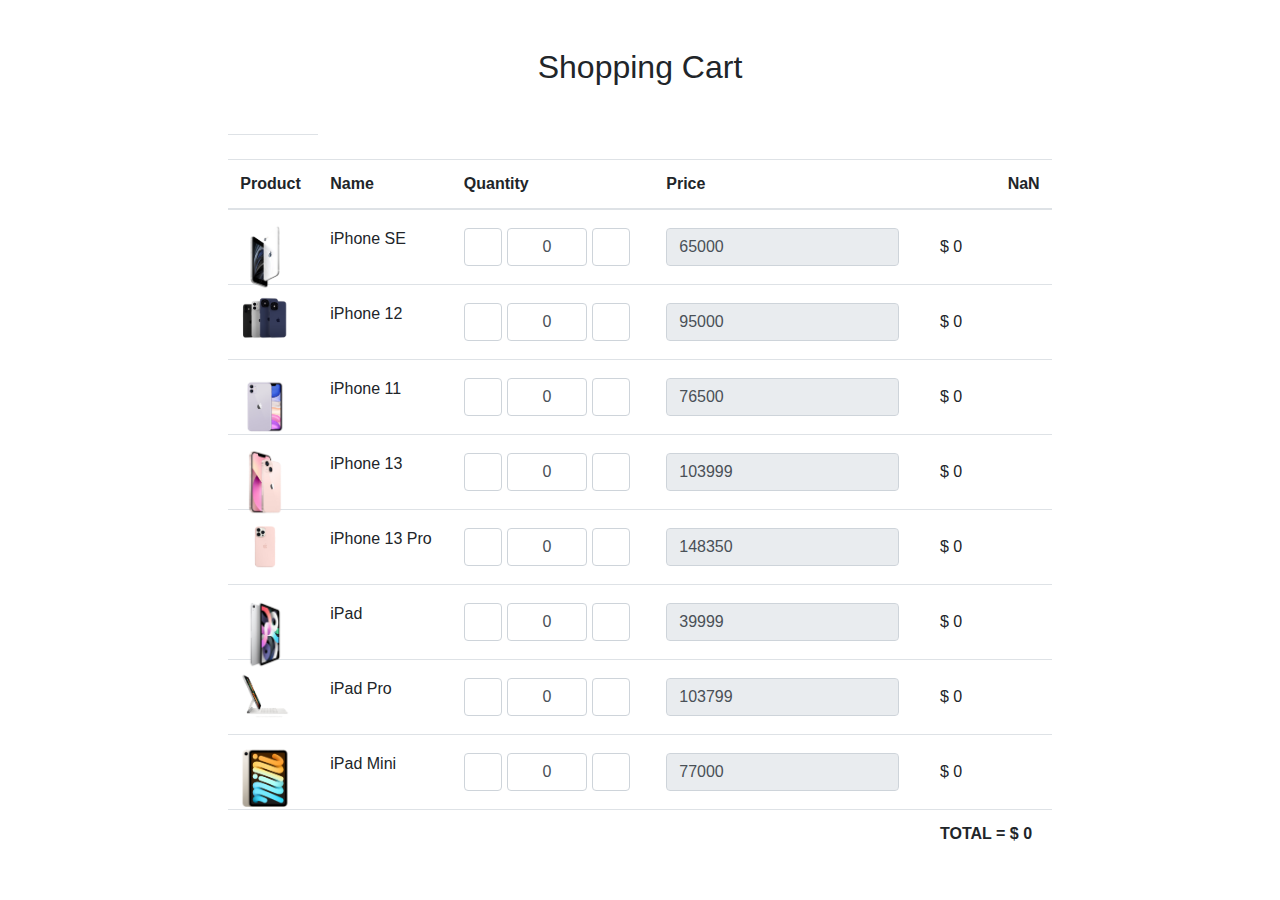
==== cart.html @ 23858b85 "first commit" ====
<!DOCTYPE html>
<html lang="en">
<head>
    <meta charset="UTF-8">
    <meta http-equiv="X-UA-Compatible" content="IE=edge">
    <meta name="viewport" content="width=device-width, initial-scale=1.0">
    <title>Document</title>
    <link rel="stylesheet" href="style.css">
    <link rel="stylesheet" href="bootstrap/css/bootstrap.min.css">
</head>
<body>
    <div class="container-fluid mt-5">
        <h2 class="mb-5 text-center">Shopping Cart</h2>
        <div class="row justify-content-center">
            <div class="col-md-8">
                <div class="table-responsive">
                    <table id="myTable" class="table">
                        <th>
                            <tr>
                                <th>Product</th>
                                <th>Name</th>
                                <th>Quantity</th>
                                <th>Price</th>
                                <th class="text-right"><span id="amount" class="amount">Amount</span></th>
                            </tr>
                        </th>
                    
                    <tbody>
                        <tr>
                            <td>
                                <div class="product-img">
                                    <div class="img-prdct">
                                        <img src="Images\iPhone_SE-removebg-preview.png">
                                    </div>
                                </div>
                            </td>
                            <td>
                                <p>iPhone SE</p>
                            </td>
                            <td>
                                <div class="button-container">
                                    <button class="cart-qty-plus" type="button" value="+">+</button>
                                    <input type="text" name="qty" min="0" class="qty form-control" value="0">
                                    <button class="cart-qty-minus" type="button" value="-">-</button>
                                </div>
                            </td>
                            <td>
                                <input type="text" value="65000" class="price form-control" disabled>
                            </td>
                            <td text-align="right">$ <span id="amount" class="amount">0</span></td>
                        </tr>
                        <!--Second product begins here-->
                        <tr>
                            <td>
                                <div class="product-img">
                                    <div class="img-prdct">
                                        <img src="Images\Apple_iPhone_12-removebg-preview.png">
                                    </div>
                                </div>
                            </td>
                            <td>
                                <p>iPhone 12</p>
                            </td>
                            <td>
                                <div class="button-container">
                                    <button class="cart-qty-plus" type="button" value="+">+</button>
                                    <input type="text" name="qty" min="0" class="qty form-control" value="0">
                                    <button class="cart-qty-minus" type="button" value="-">-</button>
                                </div>
                            </td>
                            <td>
                                <input type="text" value="95000" class="price form-control" disabled>
                            </td>
                            <td text-align="right">$ <span id="amount" class="amount">0</span></td>
                        </tr>
                        <!--Third product begins here-->
                        <tr>
                            <td>
                                <div class="product-img">
                                    <div class="img-prdct">
                                        <img src="Images\iPhone_11-removebg-preview.png">
                                    </div>
                                </div>
                            </td>
                            <td>
                                <p>iPhone 11</p>
                            </td>
                            <td>
                                <div class="button-container">
                                    <button class="cart-qty-plus" type="button" value="+">+</button>
                                    <input type="text" name="qty" min="0" class="qty form-control" value="0">
                                    <button class="cart-qty-minus" type="button" value="-">-</button>
                                </div>
                            </td>
                            <td>
                                <input type="text" value="76500" class="price form-control" disabled>
                            </td>
                            <td text-align="right">$ <span id="amount" class="amount">0</span></td>
                        </tr>
                        <!--Fourth product begins here-->
                        <tr>
                            <td>
                                <div class="product-img">
                                    <div class="img-prdct">
                                        <img src="Images\iPhone_13-removebg-preview.png">
                                    </div>
                                </div>
                            </td>
                            <td>
                                <p>iPhone 13</p>
                            </td>
                            <td>
                                <div class="button-container">
                                    <button class="cart-qty-plus" type="button" value="+">+</button>
                                    <input type="text" name="qty" min="0" class="qty form-control" value="0">
                                    <button class="cart-qty-minus" type="button" value="-">-</button>
                                </div>
                            </td>
                            <td>
                                <input type="text" value="103999" class="price form-control" disabled>
                            </td>
                            <td text-align="right">$ <span id="amount" class="amount">0</span></td>
                        </tr>
                        <!--Fifth product begins here-->
                        <tr>
                            <td>
                                <div class="product-img">
                                    <div class="img-prdct">
                                        <img src="Images\iPhone_13_Pro_Max-removebg-preview.png">
                                    </div>
                                </div>
                            </td>
                            <td>
                                <p>iPhone 13 Pro</p>
                            </td>
                            <td>
                                <div class="button-container">
                                    <button class="cart-qty-plus" type="button" value="+">+</button>
                                    <input type="text" name="qty" min="0" class="qty form-control" value="0">
                                    <button class="cart-qty-minus" type="button" value="-">-</button>
                                </div>
                            </td>
                            <td>
                                <input type="text" value="148350" class="price form-control" disabled>
                            </td>
                            <td text-align="right">$ <span id="amount" class="amount">0</span></td>
                        </tr>
                        <!--Sixth product begins here-->
                        <tr>
                            <td>
                                <div class="product-img">
                                    <div class="img-prdct">
                                        <img src="Images\iPad-removebg-preview.png">
                                    </div>
                                </div>
                            </td>
                            <td>
                                <p>iPad</p>
                            </td>
                            <td>
                                <div class="button-container">
                                    <button class="cart-qty-plus" type="button" value="+">+</button>
                                    <input type="text" name="qty" min="0" class="qty form-control" value="0">
                                    <button class="cart-qty-minus" type="button" value="-">-</button>
                                </div>
                            </td>
                            <td>
                                <input type="text" value="39999" class="price form-control" disabled>
                            </td>
                            <td text-align="right">$ <span id="amount" class="amount">0</span></td>
                        </tr>
                        <!--Seventh Product begins here-->
                        <tr>
                            <td>
                                <div class="product-img">
                                    <div class="img-prdct">
                                        <img src="Images\iPad Pro-removebg-preview.png">
                                    </div>
                                </div>
                            </td>
                            <td>
                                <p>iPad Pro</p>
                            </td>
                            <td>
                                <div class="button-container">
                                    <button class="cart-qty-plus" type="button" value="+">+</button>
                                    <input type="text" name="qty" min="0" class="qty form-control" value="0">
                                    <button class="cart-qty-minus" type="button" value="-">-</button>
                                </div>
                            </td>
                            <td>
                                <input type="text" value="103799" class="price form-control" disabled>
                            </td>
                            <td text-align="right">$ <span id="amount" class="amount">0</span></td>
                        </tr>
                        <!--Eighth Product begins here-->
                        <tr>
                            <td>
                                <div class="product-img">
                                    <div class="img-prdct">
                                        <img src="Images\iPad_Mini-removebg-preview.png">
                                    </div>
                                </div>
                            </td>
                            <td>
                                <p>iPad Mini</p>
                            </td>
                            <td>
                                <div class="button-container">
                                    <button class="cart-qty-plus" type="button" value="+">+</button>
                                    <input type="text" name="qty" min="0" class="qty form-control" value="0">
                                    <button class="cart-qty-minus" type="button" value="-">-</button>
                                </div>
                            </td>
                            <td>
                                <input type="text" value="77000" class="price form-control" disabled>
                            </td>
                            <td text-align="right">$ <span id="amount" class="amount">0</span></td>
                        </tr>
                    </tbody>
                    <tfoot>
                        <tr>
                            <td colspan="4"></td>
                            <td text-align="right">
                                <strong>TOTAL = $ <span id="total">0</span></strong>
                            </td>
                        </tr>
                    </tfoot>
                </table>
                </div>
            </div>
        </div>
    </div>
    <script src="https://code.jquery.com/jquery-3.4.1.min.js"></script>
    <script src="bootstrap/js/bootstrap.min.js"></script>
    <script src="ecommerce.js"></script>
</body>
</html>
---- style.css ----
body {
    font-family: sans-serif;
}
@import url('https://fonts.googleapis.com/css?family=Roboto');
* {
    margin: 0;
    padding: 0;
}
.mydivs {
    
    height: 400px;
    margin-top: 20px;
    margin-bottom: 20px;
    margin-left: 5px;
    margin-right: 5px;
}
nav {
    background-color: black;
}
nav a {
    text-decoration: none;
    color: white;
}
#logo {
    color: red;
    font-size: 2em;
    font-weight: 700;
}
.myspan {
    color: white;
}
.topdiv1 {
    
    height: 500px;
    margin: 2px;
    padding-left: 50%;
    padding-top: 50%;
}
.topdiv2 {
    background-color: rgba(211, 206, 206, 0.89);
    height: 500px;
    margin: 2px;
}
input {
    width: 80px;
}
button {
    font-size: 15px;
    font-weight: bold;
    background: #1E90FF;
    width: 90px;
    padding: 5px;
    text-align: center;
    color: #fff;
    border: none;
    border-radius: 10px;
    cursor: pointer;
}
button a {
    text-decoration: none;
    color: white;
}
/*Shopping Cart styling*/
input:focus, button:focus, .form-control:focus{
    outline: none;
    box-shadow: none;
}
.form-control:disabled, .form-control[readonly] {
    background-color: #fff;
}
.table tr,
.table tr td {
    vertical-align: middle;
}
.button-container{
    display: flex;
    align-items: center;
}
.button-container .form-control{
    max-width: 80px;
    text-align: center;
    display: inline-block;
    margin: 0px 5px;
}
#myTable .form-control{
    width: auto;
    display: inline-block;
}
.cart-qty-plus, .cart-qty-minus{
    width: 38px;
    height: 38px;
    background-color: #fff;
    border: 1px solid #ced4da;
    border-radius: .25rem;
}
.cart-qty-plus:hover, .cart-qty-minus:hover{
    background-color: #5161ce;
    color: #fff;
}
.img-prdct {
    width: 50px;
    height: 50px;
    border-radius: 4px;
}
.img-prdct img{
    width: 100%;
}
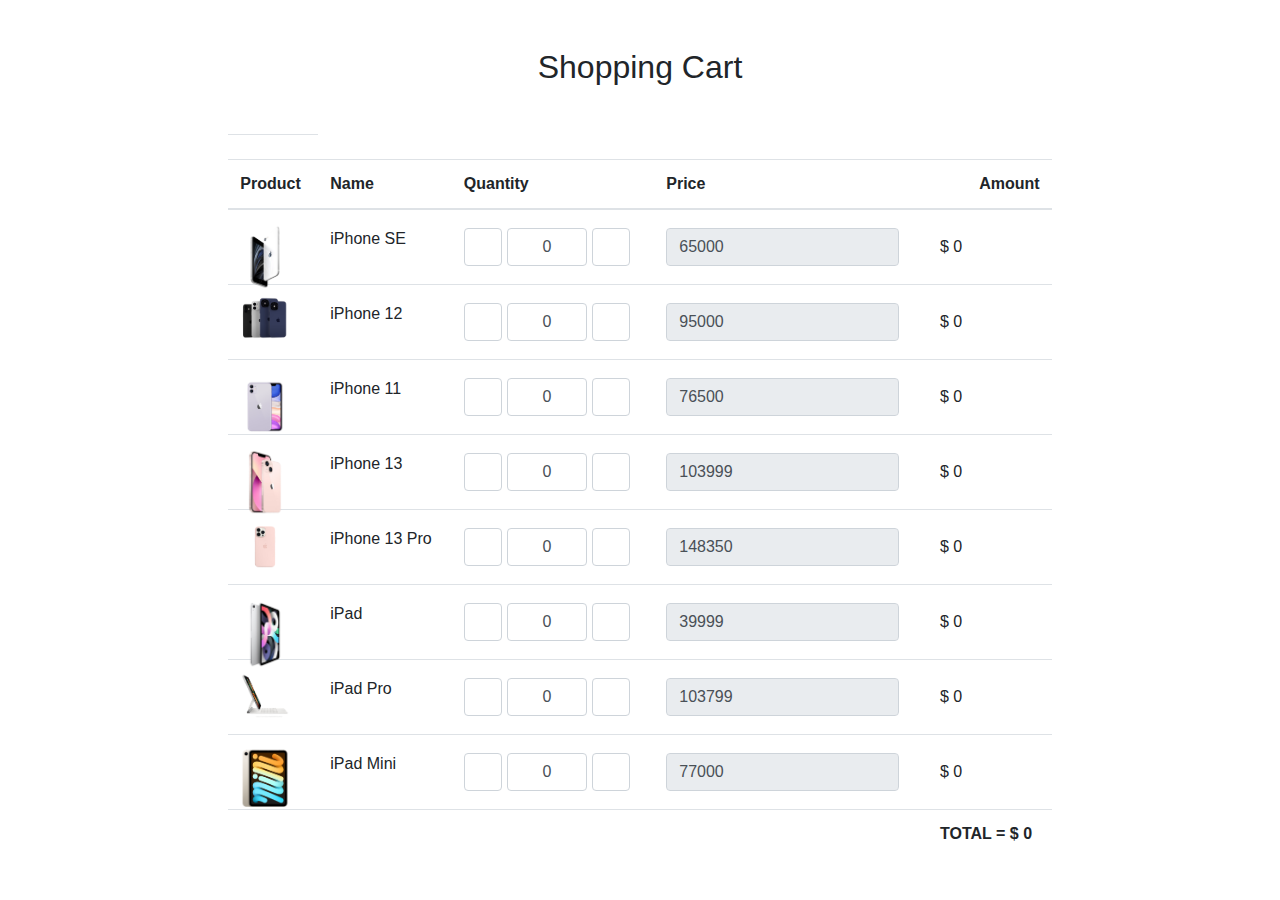
==== commit 9474125d: "second commit" ====
--- a/cart.html
+++ b/cart.html
@@ -21,7 +21,7 @@
                                 <th>Name</th>
                                 <th>Quantity</th>
                                 <th>Price</th>
-                                <th class="text-right"><span id="amount" class="amount">Amount</span></th>
+                                <th class="text-right"><span id="amount" >Amount</span></th>
                             </tr>
                         </th>
                     
